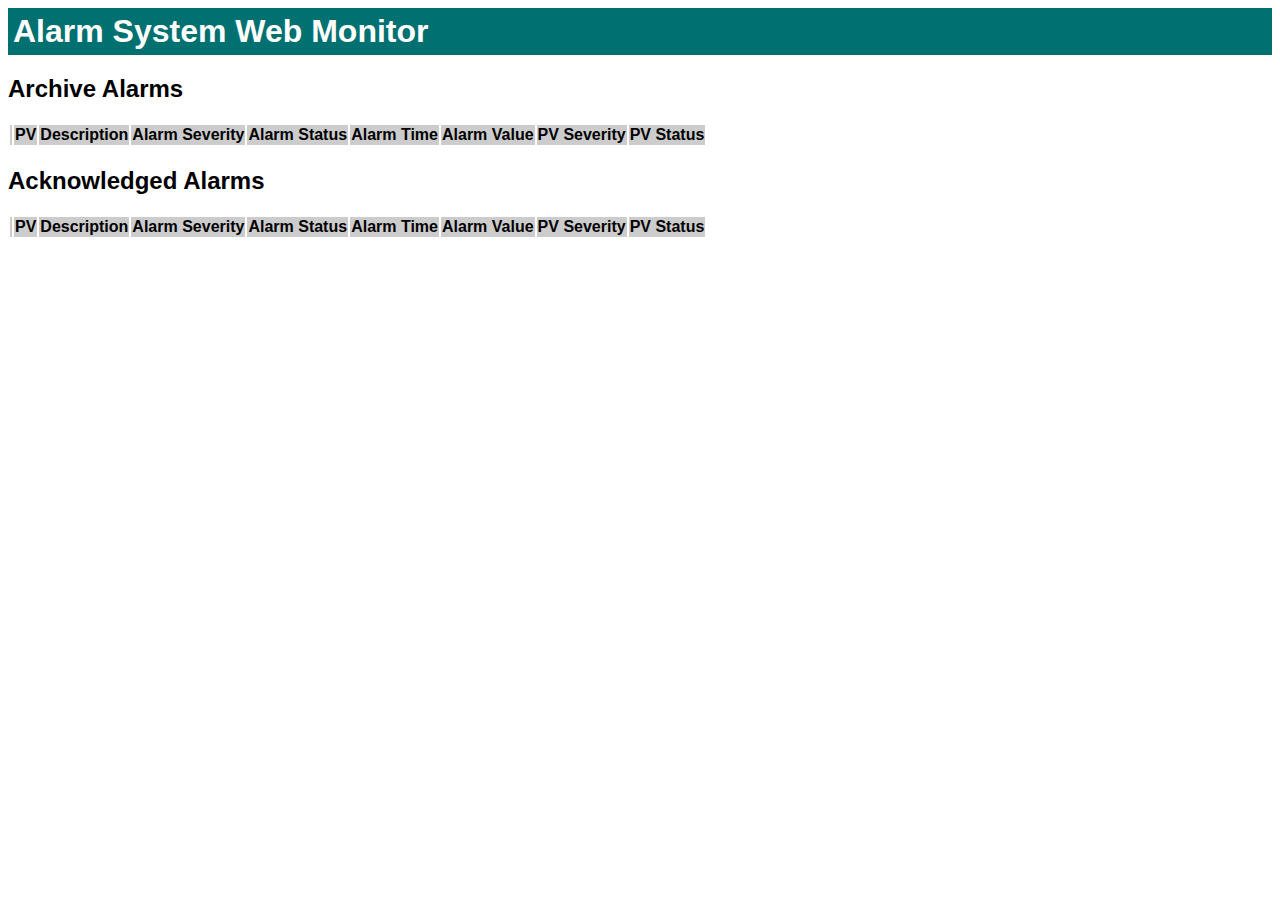
==== WebContent/index.html @ dd4218f3 "footer" ====
<!DOCTYPE html>
<html>
<head>
<meta charset="UTF-8">
<title>Alarms Web Monitor</title>
<link rel="stylesheet" type="text/css" href="css/alarms.css?V=2">
<script type="text/javascript" src="js/jquery-3.3.1.js"></script>
<script type="text/javascript" src="js/sorttable.js"></script>
<script type="text/javascript" src="js/alarms.js"></script>

</head>
<body>

<h1 id="title">Alarm System Web Monitor</h1>

<h2>Archive Alarms</h2>

<table id="active" class="sortable">
  <thead>
    <tr>
      <th></th>
      <th>PV</th>
      <th>Description</th>
      <th>Alarm Severity</th>
      <th>Alarm Status</th>
      <th>Alarm Time</th>
      <th>Alarm Value</th>
      <th>PV Severity</th>
      <th>PV Status</th>
    </tr>
  </thead>
  <tbody>
  </tbody>
</table>

<h2>Acknowledged Alarms</h2>

<table id="acknowledged" class="sortable">
  <thead>
    <tr>
      <th></th>
      <th>PV</th>
      <th>Description</th>
      <th>Alarm Severity</th>
      <th>Alarm Status</th>
      <th>Alarm Time</th>
      <th>Alarm Value</th>
      <th>PV Severity</th>
      <th>PV Status</th>
    </tr>
  </thead>
  <tbody>
  </tbody>
</table>

<footer>
<span id="status"></span>
</footer>

<script>
jQuery(() =>
{
    alarms.update();
    setInterval(() => alarms.update(), 15*1000);
});
</script>

</body>
</html>
---- WebContent/css/alarms.css ----
body
{
    background-color: white;
    font-family: Helvetica, Geneva, Arial, SunSans-Regular, sans-serif;
    font-variant: normal;
    font-style: normal;
    color: black;
}

#title
{
    background: #007070;
    color: white;
    margin: 0 0 10px 0;
    padding: 5px;
}

#status
{
	font-style: italic;
}

.OK
{
	color: rgb(  0, 100,   0);
}

.MINOR_ACK
{
	color: rgb(120,  90,  10);
}

.MAJOR_ACK
{	
    color: rgb(100,   0,   0); 
}

.INVALID_ACK
{
    color: rgb(100,  50, 100);	
}

.UNDEFINED_ACK
{
    color: rgb(100,  50, 100);
}

.MINOR
{
    color: rgb(207, 192,   0);
}
.MAJOR
{
    color: rgb(255,   0,   0);
}

.INVALID
{
    color: rgb(255,   0, 255);
}

.UNDEFINED
{
    color: rgb(255,   0, 255);
}

th
{
    background: #CCC;
}

tr:nth-child(even)
{
	background: #EEE;
}
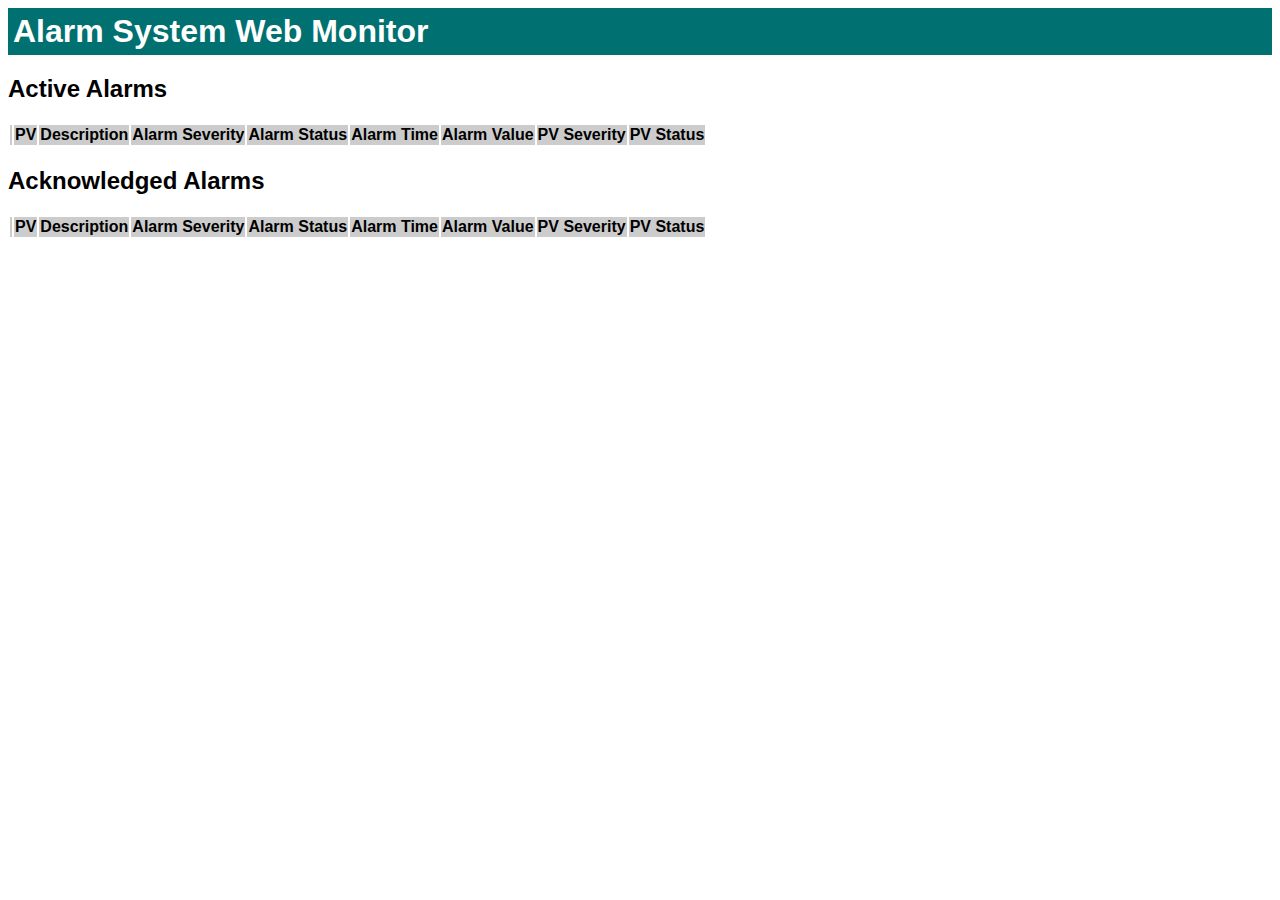
==== commit 14bd9b7d: "typo" ====
--- a/WebContent/index.html
+++ b/WebContent/index.html
@@ -13,7 +13,7 @@
 
 <h1 id="title">Alarm System Web Monitor</h1>
 
-<h2>Archive Alarms</h2>
+<h2>Active Alarms <span id="active_count"></span></h2>
 
 <table id="active" class="sortable">
   <thead>
@@ -33,7 +33,7 @@
   </tbody>
 </table>
 
-<h2>Acknowledged Alarms</h2>
+<h2>Acknowledged Alarms <span id="acknowledged_count"></span></h2>
 
 <table id="acknowledged" class="sortable">
   <thead>
